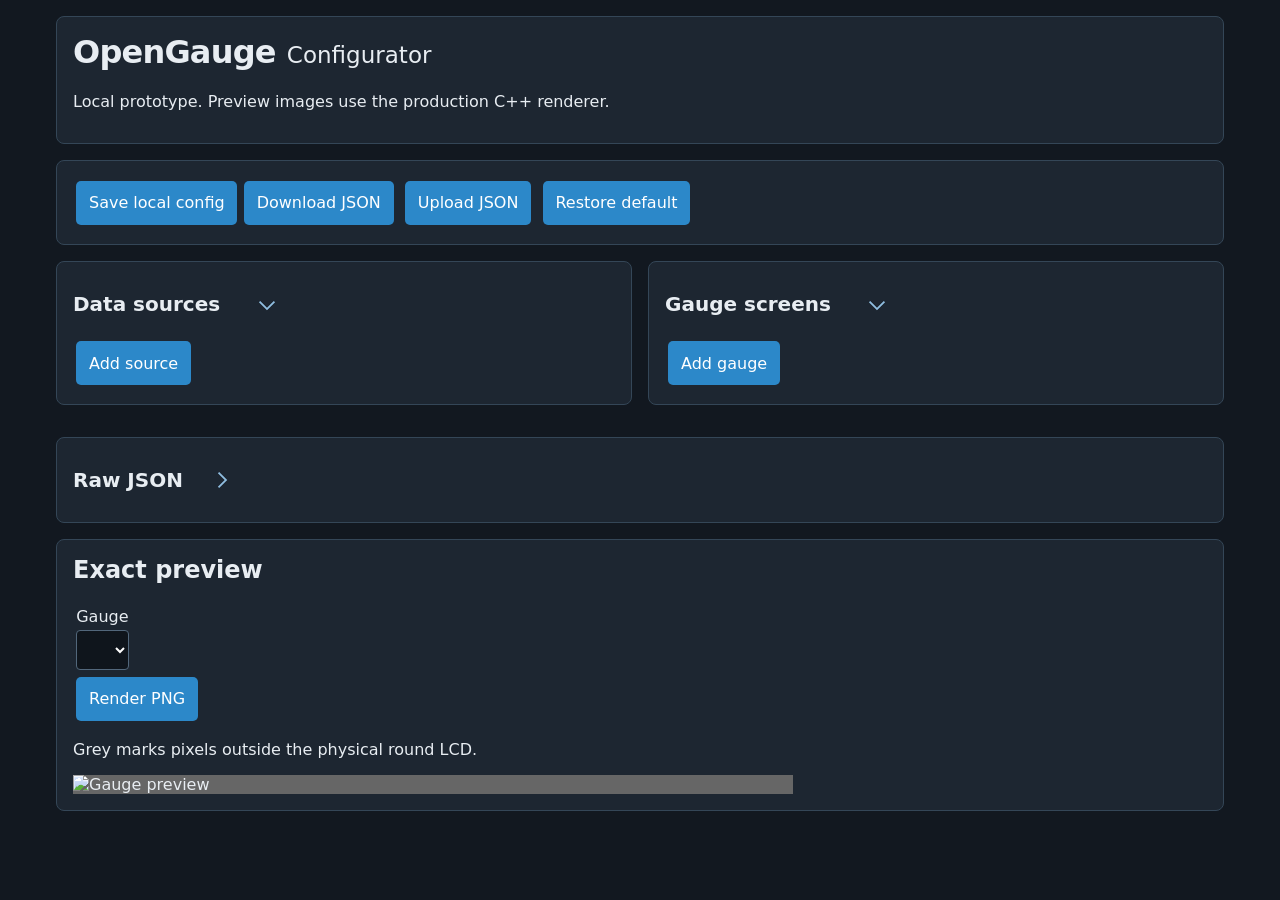
==== tools/configurator/web/index.html @ e1227186 "web ui - proto and proj rename" ====
<!doctype html>
<html lang="en">
<head>
  <meta charset="utf-8">
  <meta name="viewport" content="width=device-width, initial-scale=1">
  <title>OpenGauge Configurator</title>
  <link rel="stylesheet" href="style.css">
</head>
<body>
  <header><h1><span class="wordmark">OpenGauge</span> <span class="page-title">Configurator</span></h1><p>Local prototype. Preview images use the production C++ renderer.</p></header>
  <main>
    <section class="toolbar">
      <button id="save">Save local config</button><button id="download">Download JSON</button>
      <label class="upload">Upload JSON<input id="upload" type="file" accept="application/json"></label>
      <button id="restore">Restore default</button>
    </section>
    <p id="message" role="status"></p>
    <section id="editor-view">
      <div class="columns">
        <details class="section-accordion" open>
          <summary>Data sources <span id="source-count" class="count"></span></summary>
          <div class="accordion-content"><div id="sources"></div><button id="add-source">Add source</button></div>
        </details>
        <details class="section-accordion" open>
          <summary>Gauge screens <span id="gauge-count" class="count"></span></summary>
          <div class="accordion-content"><div id="gauges"></div><button id="add-gauge">Add gauge</button></div>
        </details>
      </div>
      <details class="section-accordion raw-json">
        <summary>Raw JSON</summary>
        <div class="accordion-content"><textarea id="raw" spellcheck="false"></textarea><button id="apply-raw">Apply JSON</button></div>
      </details>
    </section>
    <section class="preview"><h2>Exact preview</h2><label>Gauge <select id="preview-gauge"></select></label><div id="samples"></div><button id="render">Render PNG</button><p>Grey marks pixels outside the physical round LCD.</p><img id="preview-image" alt="Gauge preview"></section>
  </main>
  <script src="app.js"></script>
</body>
</html>
---- tools/configurator/web/style.css ----
:root { color-scheme:dark; font-family:system-ui,sans-serif; background:#121820; color:#e8edf2; }
* { box-sizing:border-box; }
body { max-width:1200px; margin:auto; padding:1rem; }
header,.toolbar,.preview,.section-accordion { background:#1d2631; border:1px solid #344657; border-radius:8px; padding:1rem; margin-bottom:1rem; }
h1,h2,h3 { margin-top:0; } h1 { font-size:clamp(1.5rem,5vw,2rem); }
.wordmark { font-family:"Adelle Sans Devanagari Heavy","Adelle Sans Devanagari","Arial Black",system-ui,sans-serif; font-weight:900; letter-spacing:-.025em; }
.page-title { font-size:.72em; font-weight:500; }
button,.upload { background:#2c88c9; border:0; border-radius:5px; color:#fff; cursor:pointer; display:inline-flex; align-items:center; justify-content:center; font:inherit; margin:.2rem; min-height:44px; padding:.55rem .8rem; touch-action:manipulation; }
button.warn { background:#a94646; } .upload input { display:none; }
input,select,textarea { background:#0f151c; border:1px solid #52677b; border-radius:4px; color:#fff; min-height:40px; padding:.35rem; max-width:100%; }
label { display:inline-flex; flex:1 1 145px; flex-direction:column; gap:.25rem; margin:.2rem; min-width:0; } label input,label select { width:100%; }
.columns { display:grid; grid-template-columns:repeat(2,minmax(0,1fr)); gap:1rem; }
.section-accordion > summary,.card > summary { cursor:pointer; font-weight:700; list-style:none; min-height:52px; display:flex; align-items:center; gap:.5rem; }
.section-accordion > summary::-webkit-details-marker,.card > summary::-webkit-details-marker { display:none; }
.section-accordion > summary::after,.card > summary::after { background:#8fbde0; content:''; flex:0 0 40px; height:44px; margin-left:.65rem; -webkit-mask:url("data:image/svg+xml,%3Csvg xmlns='http://www.w3.org/2000/svg' viewBox='0 0 24 24'%3E%3Cpath fill='black' d='m8.6 4.6 7.4 7.4-7.4 7.4 1.4 1.4 8.8-8.8L10 3.2z'/%3E%3C/svg%3E") center/22px 22px no-repeat; mask:url("data:image/svg+xml,%3Csvg xmlns='http://www.w3.org/2000/svg' viewBox='0 0 24 24'%3E%3Cpath fill='black' d='m8.6 4.6 7.4 7.4-7.4 7.4 1.4 1.4 8.8-8.8L10 3.2z'/%3E%3C/svg%3E") center/22px 22px no-repeat; transform:rotate(0deg); transition:transform .15s ease; }
.section-accordion[open] > summary::after,.card[open] > summary::after { transform:rotate(90deg); }
.section-accordion > summary { font-size:1.25rem; } .section-accordion > summary:hover,.card > summary:hover { color:#b9ddf7; }
.count { color:#aebdca; font-size:.85rem; font-weight:400; }
.accordion-content { margin-top:.5rem; }
.card { background:transparent; border:0; border-bottom:1px solid #344657; border-radius:0; margin:0; padding:.25rem 0; }
.card:last-child { border-bottom:0; }
.card > summary { padding:.35rem .15rem; }
.card[open] > summary { color:#b9ddf7; }
.card > .accordion-content { padding:.35rem .15rem .75rem; }
.card-title { align-self:stretch; display:flex; align-items:center; flex:1 1 auto; min-width:0; overflow:hidden; text-overflow:ellipsis; white-space:nowrap; }
.card-actions { display:flex; align-items:center; gap:.35rem; margin-left:auto; padding-right:.25rem; }
.icon-button { background:transparent; color:#aebdca; margin:0; min-height:40px; min-width:40px; padding:.3rem; }
.icon-button svg { display:block; fill:currentColor; height:21px; width:21px; }
.icon-button:hover { background:#2b3947; color:#fff; }
.icon-button.trash:hover { background:#7d3434; }
.drag-handle { cursor:grab; font-size:1.25rem; touch-action:none; user-select:none; }
.drag-handle:active { cursor:grabbing; }
.card.dragging { opacity:.55; }
.card.drop-target { border-bottom-color:#2c88c9; box-shadow:0 2px 0 #2c88c9; }
.row { display:flex; flex-wrap:wrap; align-items:end; gap:.25rem; }
.row > button { flex:0 0 auto; } .secondary { border-left:3px solid #52677b; margin:.5rem 0; padding-left:.5rem; }
.option-group { border:1px solid #344657; border-radius:5px; margin:.8rem .15rem; padding:.6rem; }
.option-group legend,h4 { color:#b9ddf7; font-weight:700; }
.checkbox-field { align-self:flex-end; }
.checkbox-line { display:flex; align-items:center; gap:.45rem; min-height:24px; }
.checkbox-line input { min-height:20px; width:20px; }
.field-help { color:#aebdca; font-size:.78rem; line-height:1.25; }
.raw-json { margin-top:1rem; }
textarea { box-sizing:border-box; min-height:480px; width:100%; font-family:ui-monospace,monospace; }
#message.error { color:#ff8f8f; white-space:pre-line; } #message.ok { color:#6ee7a1; }
.preview img { background:#666; display:block; image-rendering:pixelated; margin-top:1rem; max-width:720px; width:100%; }
.preview { margin-top:1rem; } .small { font-size:.85rem; color:#aebdca; }
@media (max-width:800px) { .columns { grid-template-columns:1fr; } }
@media (max-width:600px) {
  body { padding:.5rem; } header,.toolbar,.preview,.section-accordion { border-radius:6px; padding:.75rem; }
  .card { border-radius:0; padding:.25rem 0; }
  .toolbar { display:grid; grid-template-columns:repeat(2,minmax(0,1fr)); gap:.2rem; }
  .toolbar button,.toolbar .upload { margin:0; width:100%; }
  .row { align-items:stretch; } .row > label { flex-basis:100%; margin:.15rem 0; }
  .row > button { flex:1 1 30%; margin:.15rem 0; } .secondary { padding-left:.35rem; }
  textarea { min-height:55vh; font-size:16px; } .preview img { width:100%; }
}
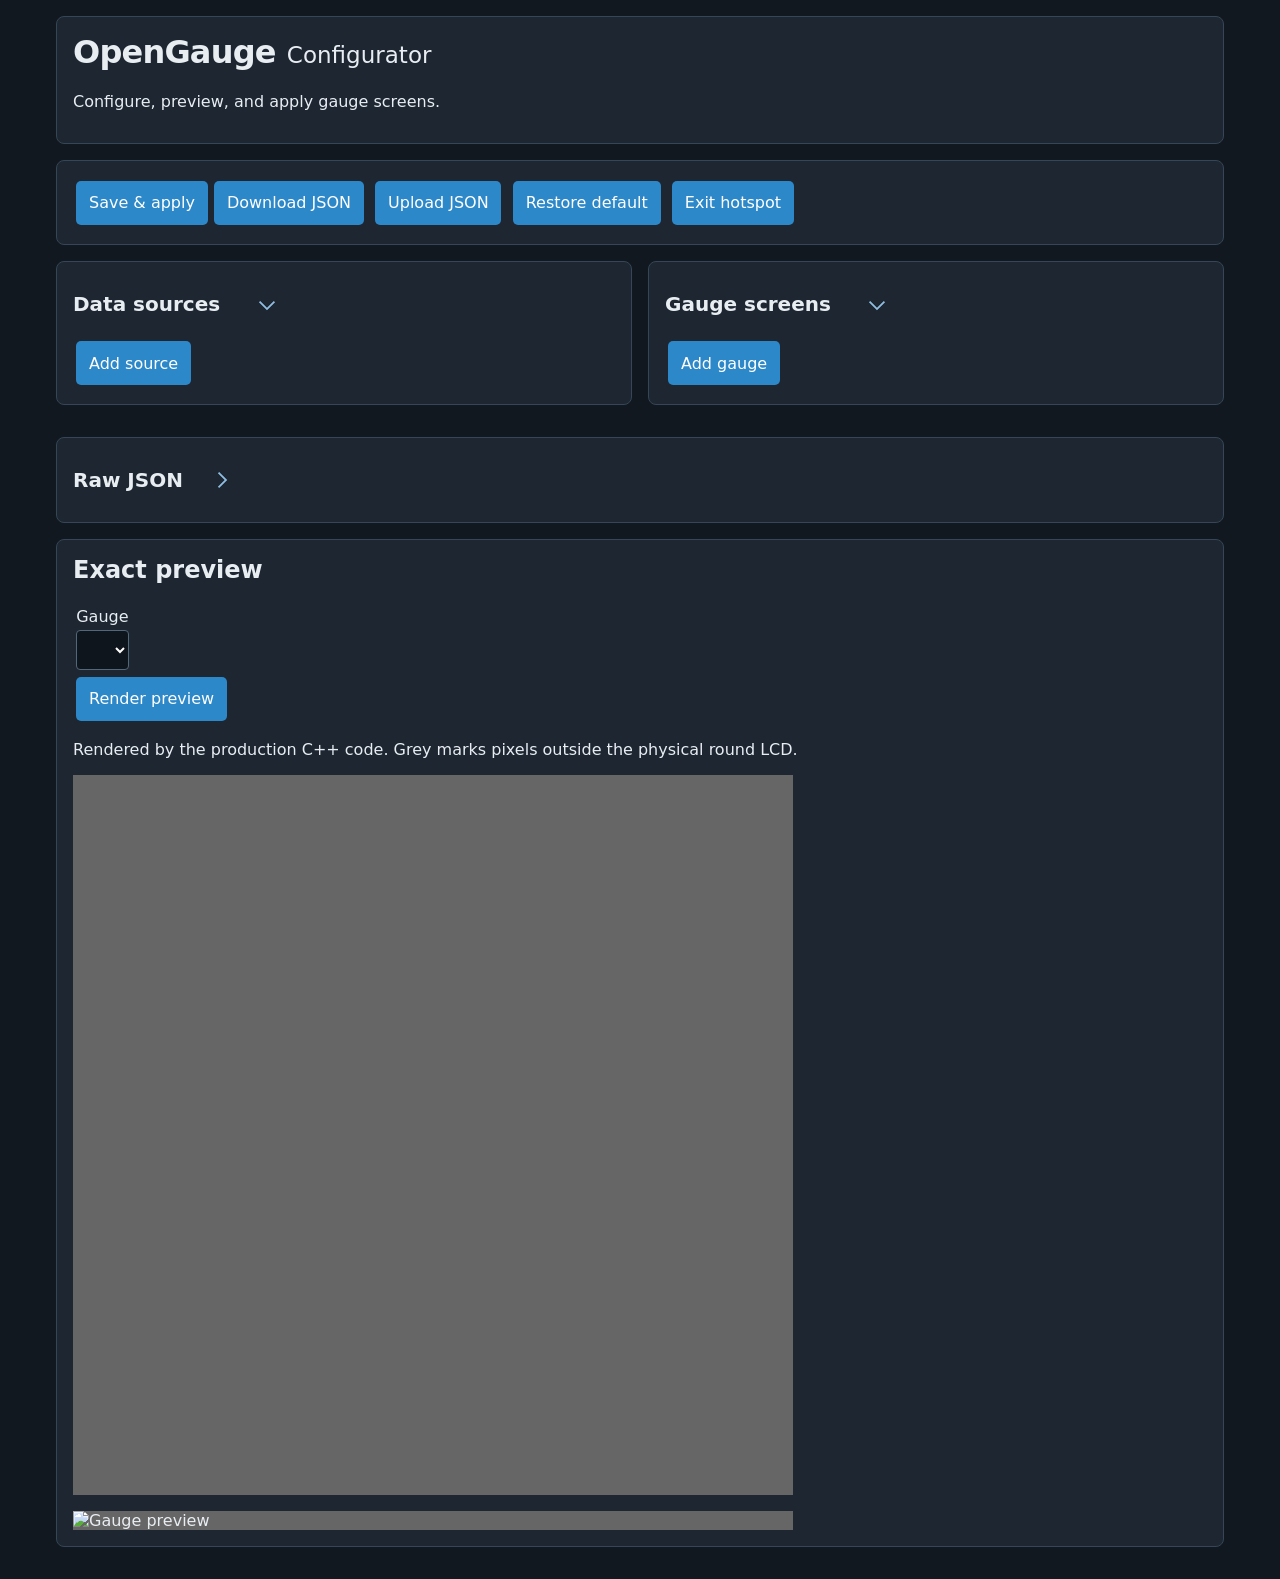
==== commit 40bbf2b1: "web ui - changes to device" ====
--- a/tools/configurator/web/index.html
+++ b/tools/configurator/web/index.html
@@ -7,12 +7,13 @@
   <link rel="stylesheet" href="style.css">
 </head>
 <body>
-  <header><h1><span class="wordmark">OpenGauge</span> <span class="page-title">Configurator</span></h1><p>Local prototype. Preview images use the production C++ renderer.</p></header>
+  <header><h1><span class="wordmark">OpenGauge</span> <span class="page-title">Configurator</span></h1><p>Configure, preview, and apply gauge screens.</p></header>
   <main>
     <section class="toolbar">
-      <button id="save">Save local config</button><button id="download">Download JSON</button>
+      <button id="save">Save &amp; apply</button><button id="download">Download JSON</button>
       <label class="upload">Upload JSON<input id="upload" type="file" accept="application/json"></label>
       <button id="restore">Restore default</button>
+      <button id="stop-portal" hidden>Exit hotspot</button>
     </section>
     <p id="message" role="status"></p>
     <section id="editor-view">
@@ -31,7 +32,7 @@
         <div class="accordion-content"><textarea id="raw" spellcheck="false"></textarea><button id="apply-raw">Apply JSON</button></div>
       </details>
     </section>
-    <section class="preview"><h2>Exact preview</h2><label>Gauge <select id="preview-gauge"></select></label><div id="samples"></div><button id="render">Render PNG</button><p>Grey marks pixels outside the physical round LCD.</p><img id="preview-image" alt="Gauge preview"></section>
+    <section class="preview"><h2>Exact preview</h2><label>Gauge <select id="preview-gauge"></select></label><div id="samples"></div><button id="render">Render preview</button><p>Rendered by the production C++ code. Grey marks pixels outside the physical round LCD.</p><canvas id="preview-canvas" width="240" height="240" aria-label="Gauge preview"></canvas><img id="preview-image" alt="Gauge preview" hidden></section>
   </main>
   <script src="app.js"></script>
 </body>
--- a/tools/configurator/web/style.css
+++ b/tools/configurator/web/style.css
@@ -43,7 +43,7 @@
 .raw-json { margin-top:1rem; }
 textarea { box-sizing:border-box; min-height:480px; width:100%; font-family:ui-monospace,monospace; }
 #message.error { color:#ff8f8f; white-space:pre-line; } #message.ok { color:#6ee7a1; }
-.preview img { background:#666; display:block; image-rendering:pixelated; margin-top:1rem; max-width:720px; width:100%; }
+.preview img,.preview canvas { background:#666; display:block; image-rendering:pixelated; margin-top:1rem; max-width:720px; width:100%; }
 .preview { margin-top:1rem; } .small { font-size:.85rem; color:#aebdca; }
 @media (max-width:800px) { .columns { grid-template-columns:1fr; } }
 @media (max-width:600px) {
@@ -53,5 +53,5 @@
   .toolbar button,.toolbar .upload { margin:0; width:100%; }
   .row { align-items:stretch; } .row > label { flex-basis:100%; margin:.15rem 0; }
   .row > button { flex:1 1 30%; margin:.15rem 0; } .secondary { padding-left:.35rem; }
-  textarea { min-height:55vh; font-size:16px; } .preview img { width:100%; }
+  textarea { min-height:55vh; font-size:16px; } .preview img,.preview canvas { width:100%; }
 }
